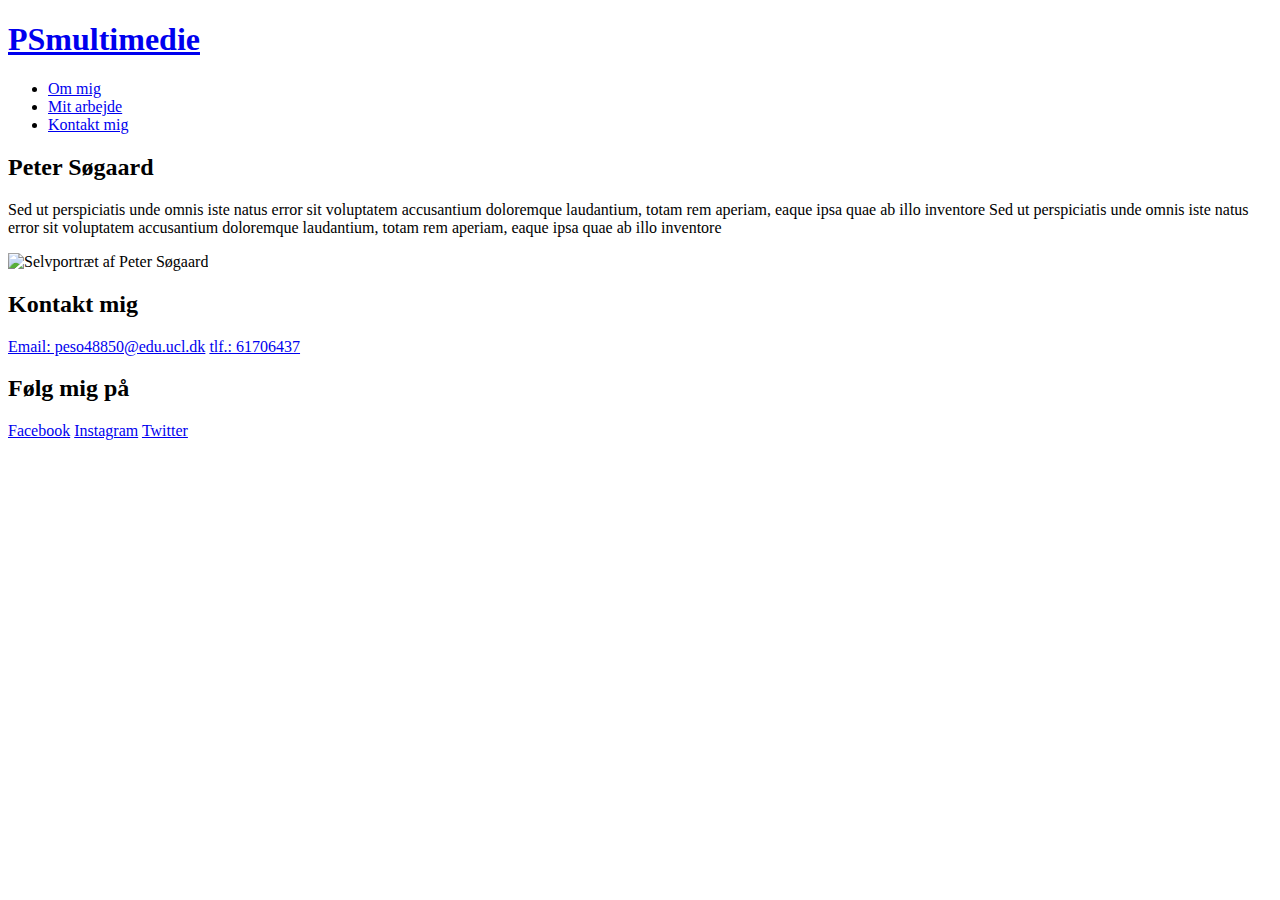
==== about.html @ 11b4f612 "Add files via upload" ====
<!DOCTYPE html>
<html lang="en" dir="ltr">
  <head>
    <meta charset="utf-8">
    <title>presentationportfolio</title>
    <link rel="stylesheet" href="css/portfolio.css">
  </head>
  <body>

  <header class="grid-header">
    <h1 class="logo"><a href="index.html">PSmultimedie</a></h1>
    <nav class="navigation">
      <ul class="menu">
        <li><a href="#">Om mig</a></li>
        <li><a href="#">Mit arbejde</a></li>
        <li><a href="#">Kontakt mig</a></li>
      </ul>
    </nav>
  </header>

<main class="about-page-section">
  <section class="about">
    <div class="text">
      <h2>Peter Søgaard</h2>
      <p>Sed ut perspiciatis unde omnis iste natus error sit voluptatem accusantium doloremque laudantium, totam rem aperiam, eaque ipsa quae ab illo inventore
      Sed ut perspiciatis unde omnis iste natus error sit voluptatem accusantium doloremque laudantium, totam rem aperiam, eaque ipsa quae ab illo inventore</p>
    </div>
    <div class="image img-about">
      <img class="pic" src="img/portrait.jpg" alt="Selvportræt af Peter Søgaard">
    </div>
  </section>
</main>


  <footer class="footer-container">
    <div class="footer">
      <div class="footer-heading contacts">
        <h2>Kontakt mig</h2>
        <a href="#">Email: peso48850@edu.ucl.dk</a>
        <a href="#">tlf.: 61706437</a>
      </div>
      <div class="footer-heading so-me">
        <h2>Følg mig på</h2>
        <a href="#">Facebook</a>
        <a href="#">Instagram</a>
        <a href="#">Twitter</a>
      </div>
    </div>
  </footer>

  </body>
</html>
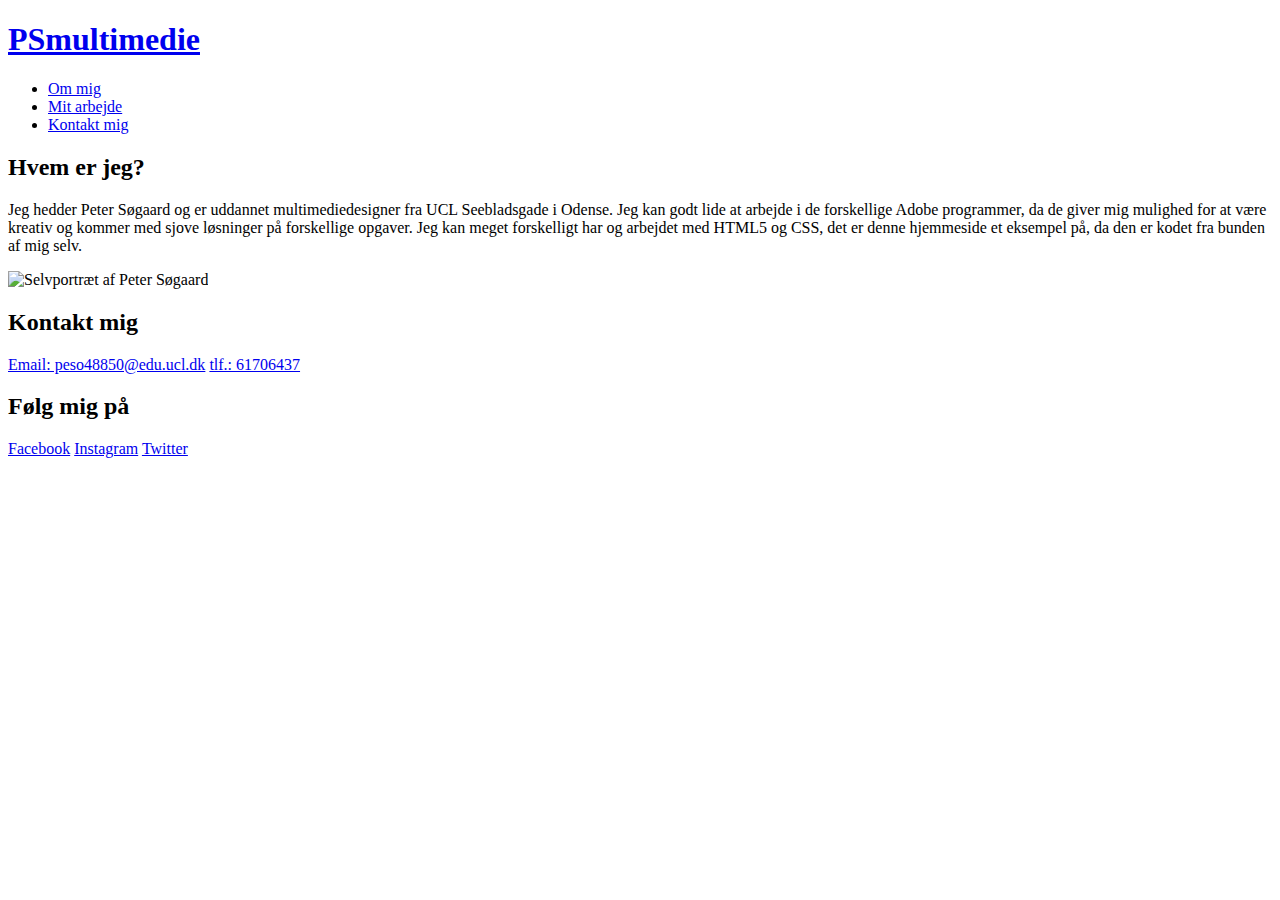
==== commit f417dec5: "Add files via upload" ====
--- a/about.html
+++ b/about.html
@@ -2,7 +2,7 @@
 <html lang="en" dir="ltr">
   <head>
     <meta charset="utf-8">
-    <title>presentationportfolio</title>
+    <title>præsentationportfolio</title>
     <link rel="stylesheet" href="css/portfolio.css">
   </head>
   <body>
@@ -11,9 +11,9 @@
     <h1 class="logo"><a href="index.html">PSmultimedie</a></h1>
     <nav class="navigation">
       <ul class="menu">
-        <li><a href="#">Om mig</a></li>
-        <li><a href="#">Mit arbejde</a></li>
-        <li><a href="#">Kontakt mig</a></li>
+        <li><a href="about.html">Om mig</a></li>
+        <li><a href="content.html">Mit arbejde</a></li>
+        <li><a href="contact.html">Kontakt mig</a></li>
       </ul>
     </nav>
   </header>
@@ -21,9 +21,8 @@
 <main class="about-page-section">
   <section class="about">
     <div class="text">
-      <h2>Peter Søgaard</h2>
-      <p>Sed ut perspiciatis unde omnis iste natus error sit voluptatem accusantium doloremque laudantium, totam rem aperiam, eaque ipsa quae ab illo inventore
-      Sed ut perspiciatis unde omnis iste natus error sit voluptatem accusantium doloremque laudantium, totam rem aperiam, eaque ipsa quae ab illo inventore</p>
+      <h2>Hvem er jeg?</h2>
+      <p>Jeg hedder Peter Søgaard og er uddannet multimediedesigner fra UCL Seebladsgade i Odense. Jeg kan godt lide at arbejde i de forskellige Adobe programmer, da de giver mig mulighed for at være kreativ og kommer med sjove løsninger på forskellige opgaver. Jeg kan meget forskelligt har og arbejdet med HTML5 og CSS, det er denne hjemmeside et eksempel på, da den er kodet fra bunden af mig selv.</p>
     </div>
     <div class="image img-about">
       <img class="pic" src="img/portrait.jpg" alt="Selvportræt af Peter Søgaard">
